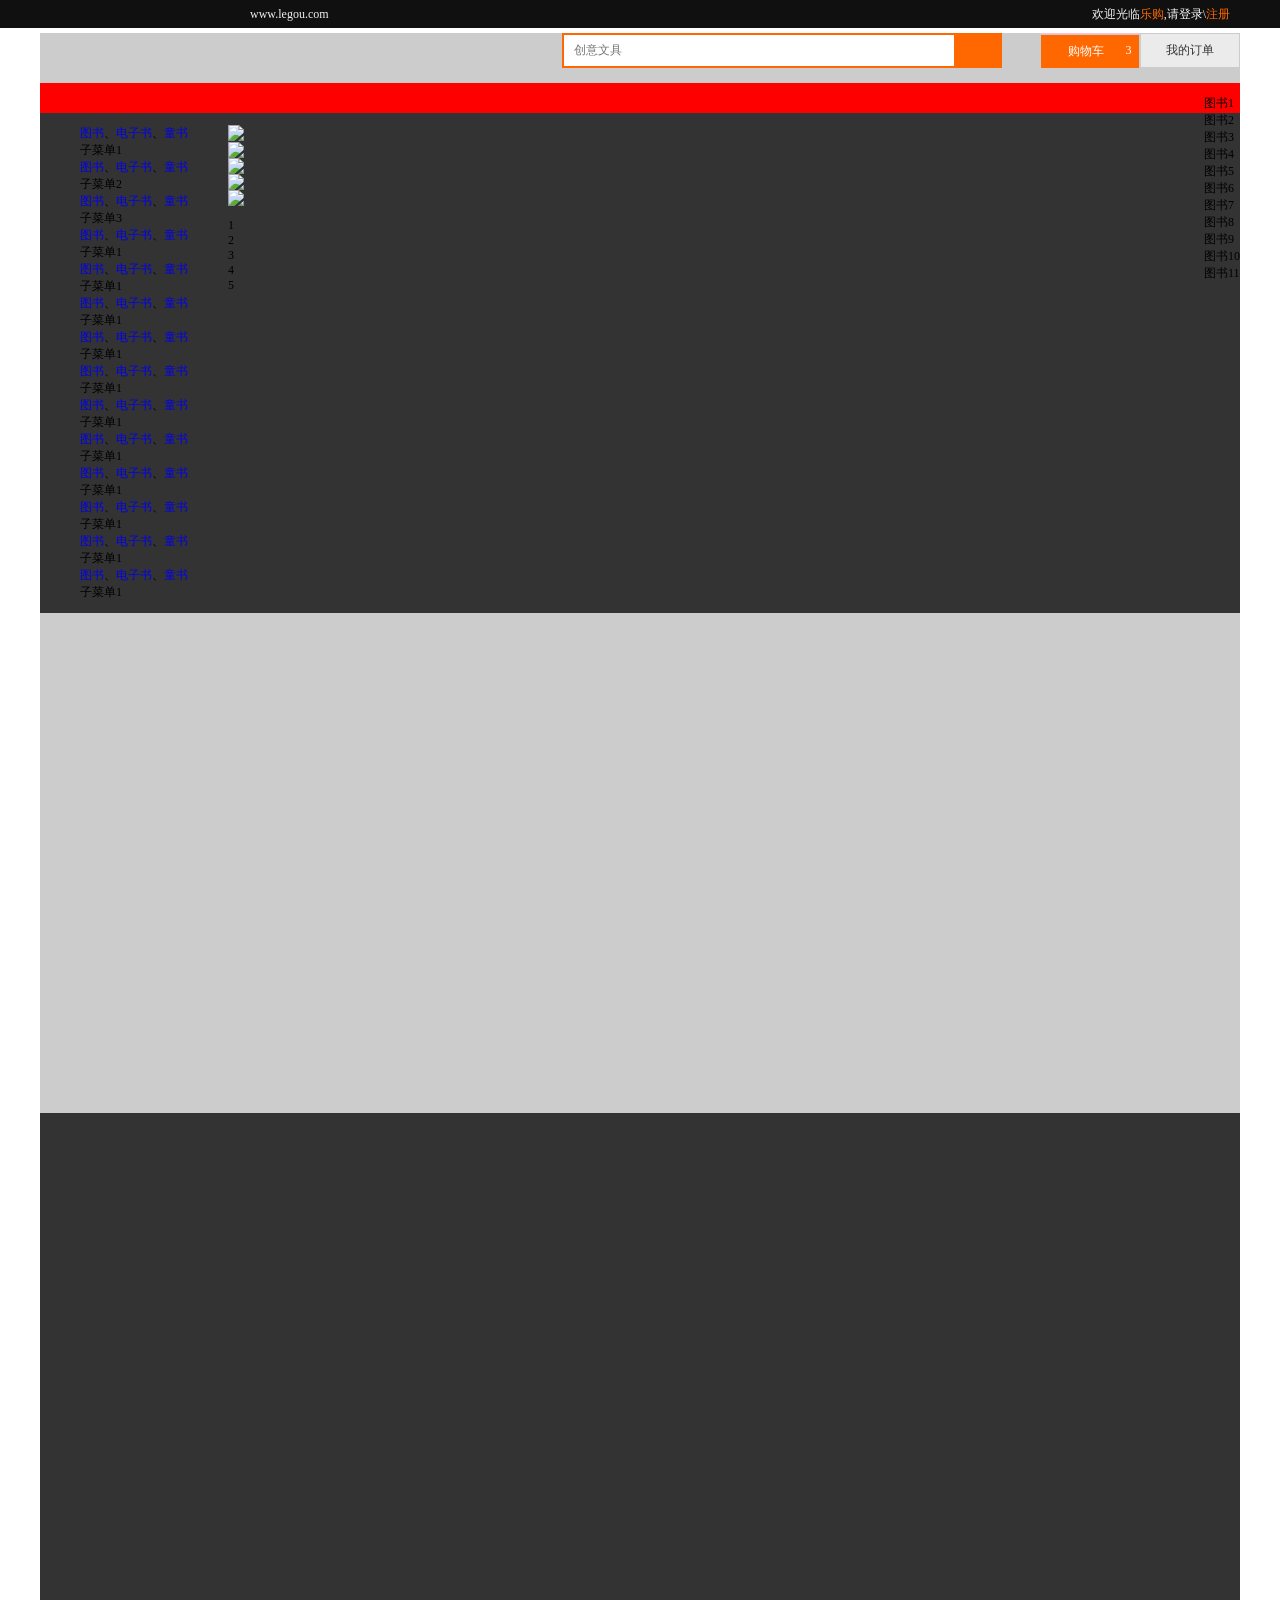
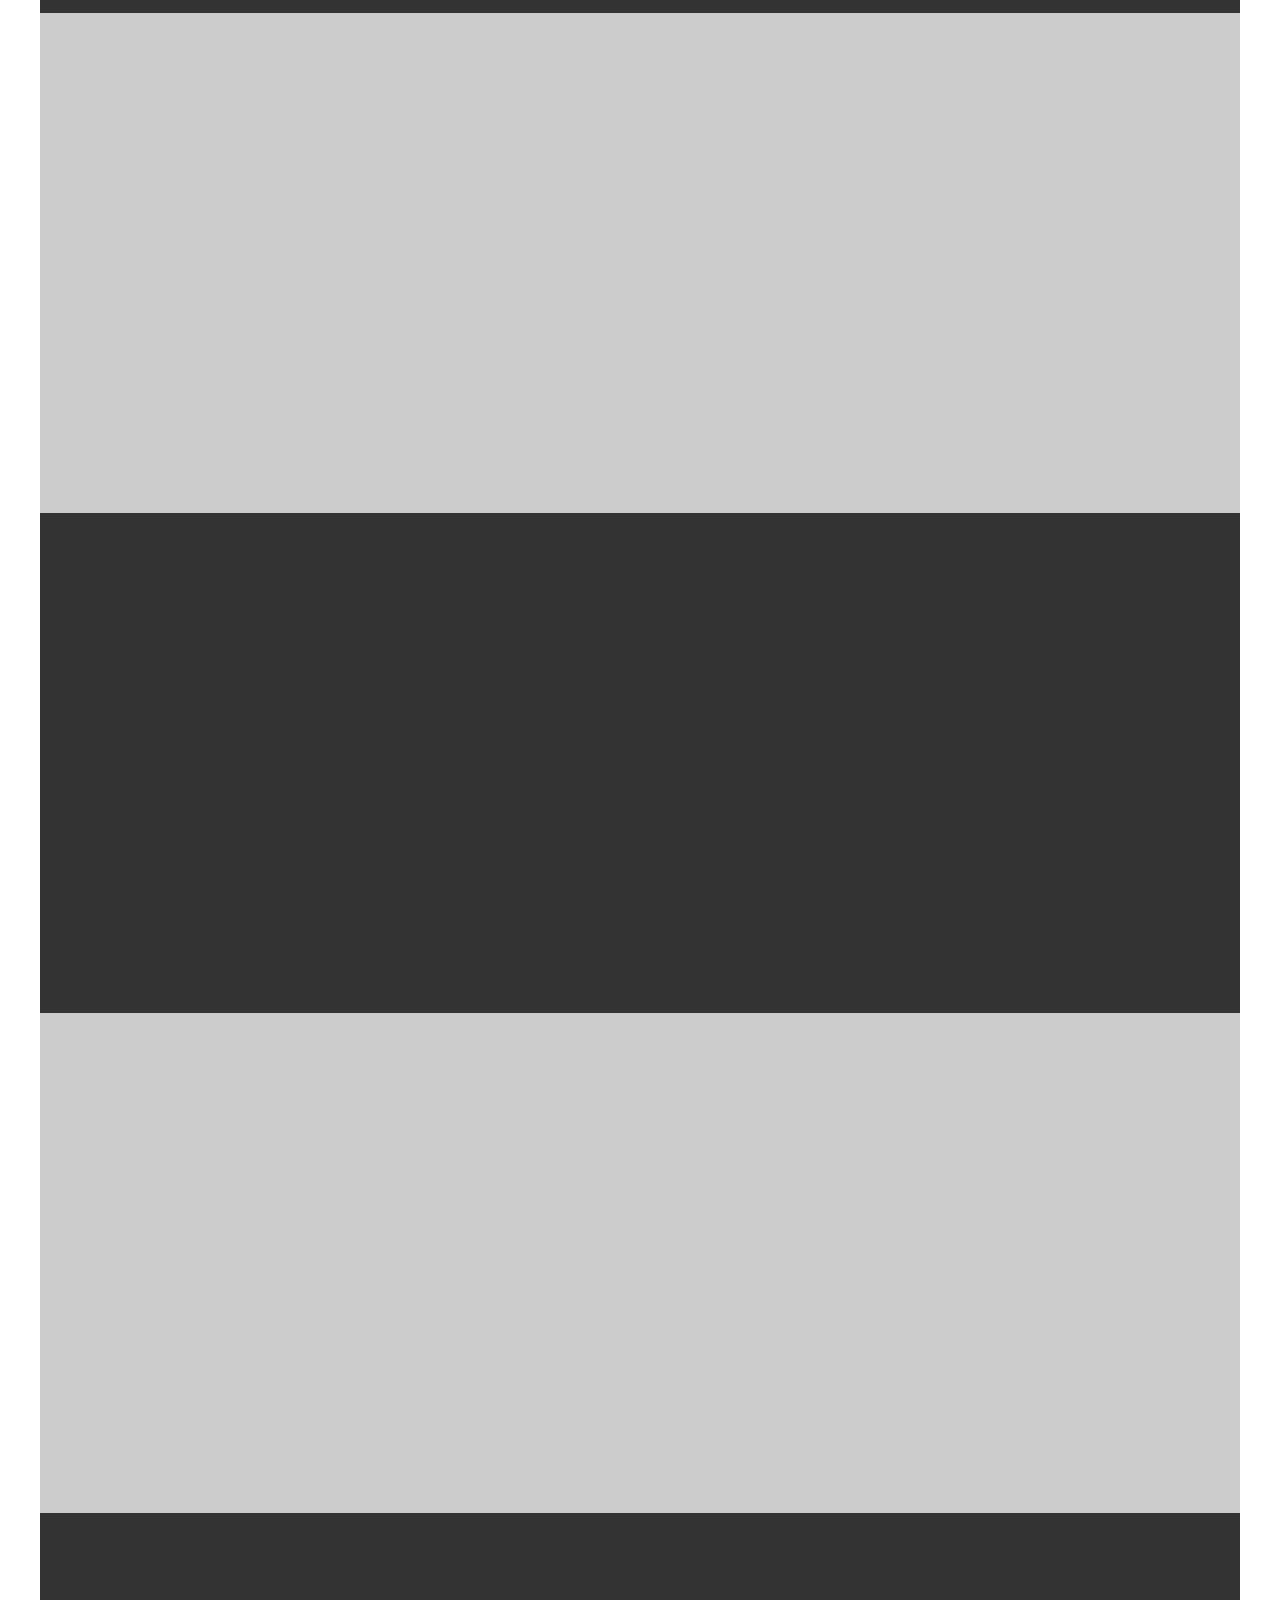
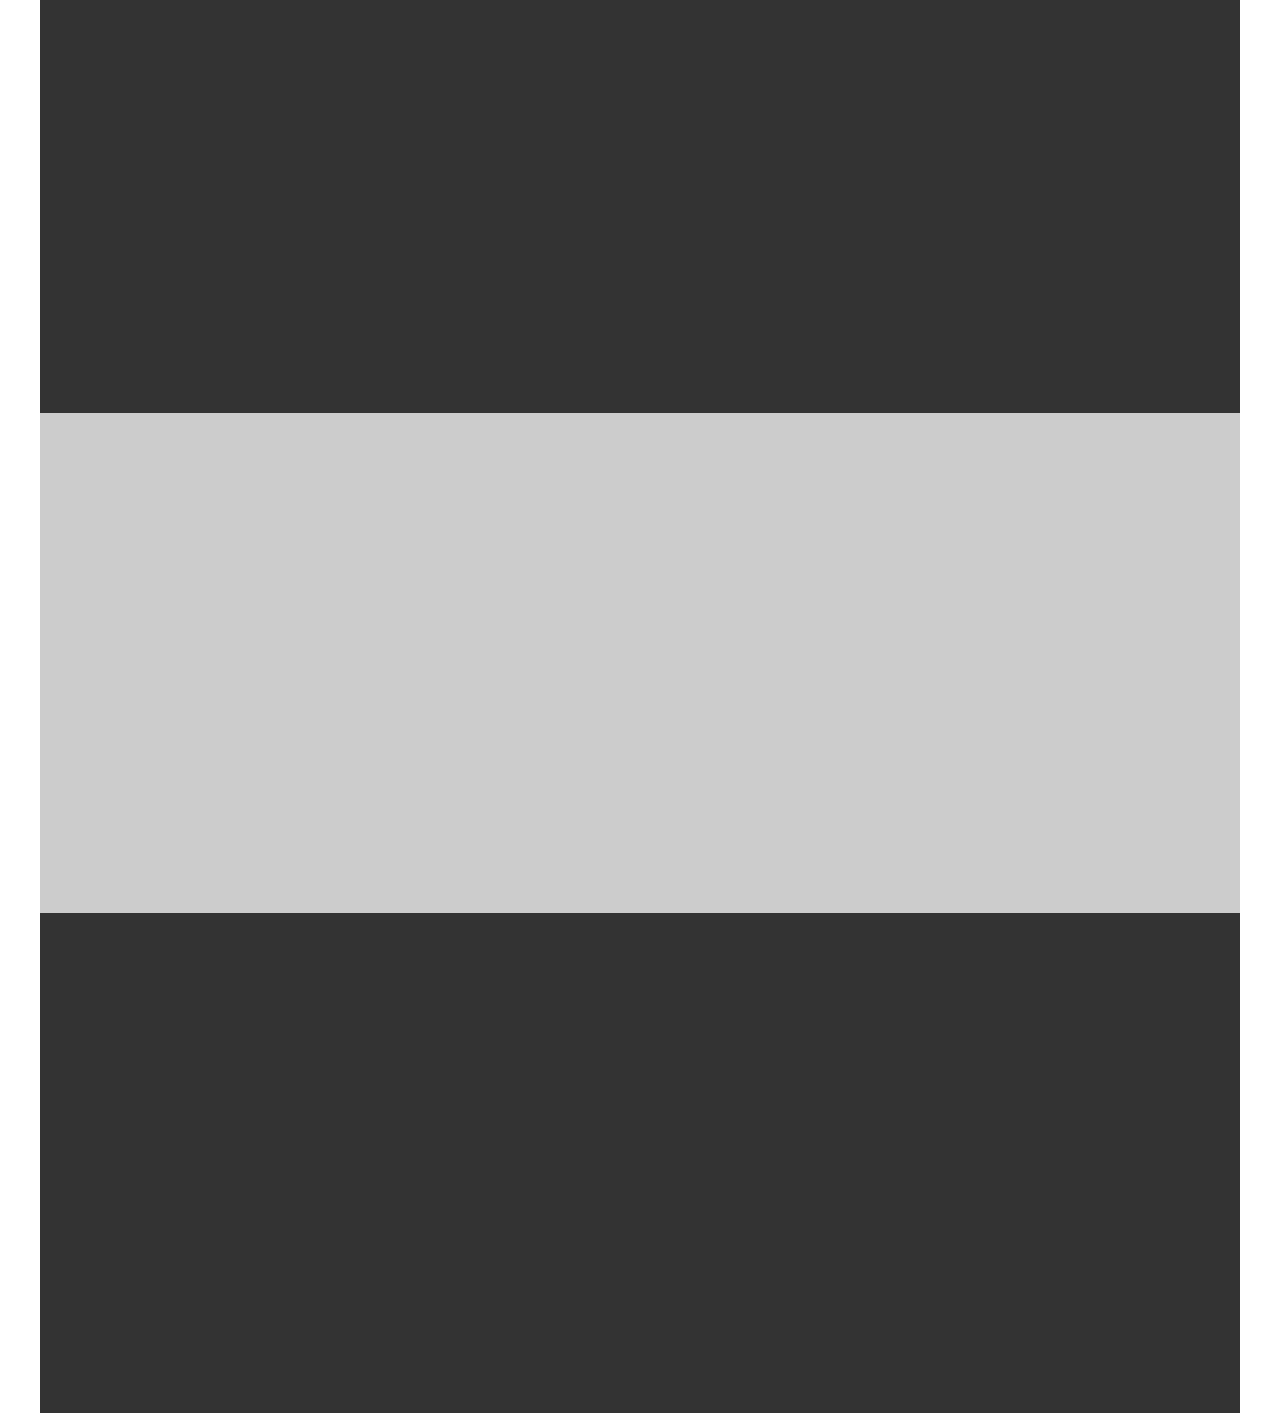
==== ch3/index.html @ 235ac5fa "这是第三周项目文件" ====
<!DOCTYPE html>
<html lang="en">
 <head>
  <meta charset="utf-8">
  <meta name="viewport" content="width=device-width,initial-scale=1.0">
  <title>乐购（legou.com）-正品低价、品质保障、配送及时、轻松购物！</title>
  <meta name="description"
            content="乐购JD.COM-专业的综合网上购物商城，为您提供正品低价的购物选择、优质便捷的服务体验。商品来自全球数十万品牌商家，囊括家电、手机、电脑、服装、居家、母婴、美妆、个护、食品、生鲜等丰富品类，满足各种购物需求。"/>
      <meta name="Keywords" content="网上购物,网上商城,家电,手机,电脑,服装,居家,母婴,美妆,个护,食品,生鲜,乐购"/>
  <link rel="stylesheet" href="../css/reset.css" type="text/css" />
  <link rel="stylesheet" href="../css/common.css"type="text/css">
  <link rel="stylesheet" href='../css/index.css' type="text/css">
  <link rel="stylesheet" href="../css/slider.css" type="text/css" />
 </head>
 
 <body>
  <!-- 1.顶部 -->
<div class="topbar">
			<div class="container clearfix">
				<p class="fl"><a href="#">www.legou.com</a></p>
				<p class="fr"><span>欢迎光临<a class="title" href="#">乐购</a></span>,<span>请<a href="#" class="login">登录</a>\<a class="register" href="#">注册</a></span></p>
			</div>
		</div>

  <!-- 2.导航 -->
 <div class="nav container">
	             <!--搜索框&购物车&订单-->
 			<div class="search-shopcart-order clearfix">
                
				<!--购物车&订单-->
 				<div class="shopcart-order fr">
 					<button><span></span><span>购物车</span><span>3</span></button>
 					<button>我的订单</button>
 				</div>
				<!-- 搜索框 -->
 				<div class="search-input fr">
 					<input class="search" placeholder="创意文具" type="text">
 					<span></span>
 				</div>
 			</div>
			
			
			<!-- 分类导航 -->
 			<div class="category-menu clearfix">
				
				
				<!--左侧-->
				<div class="left-logo fl">
					<img src="../img/logo.jpg" alt="" />
				</div>
				
				
				<!--右侧-->
				<ul class="fr clearfix">			
					<li>图书1</li>
					<li>图书2</li>
					<li>图书3</li>
					<li>图书4</li>
					<li>图书5</li>
					<li>图书6</li>
					<li>图书7</li>
					<li>图书8</li>
					<li>图书9</li>
					<li>图书10</li>
					<li>图书11</li>
				</ul>
			</div>
 		</div>

  <!-- 3.分类导航和banner-->
  <div class="menu container clearfix">
	  <!--左侧导航-->
	  <div class="sideMenu fl">
		  <ul>
			  <li>
				   <!--一级导航标题-->
				  <p class="title">
				 <a href="#">图书</a>、<a href="#">电子书</a>、<a href="#">童书</a>
				   </p>
				   
				   <!--二级导航-->
				   <div class="subMenu">
				   	 子菜单1
				   </div>
			  </li>
			  <li>
			  				   <!--一级导航标题-->
			  				  <p class="title">
			  				 <a href="#">图书</a>、<a href="#">电子书</a>、<a href="#">童书</a>
			  				   </p>
			  				   
			  				   <!--二级导航-->
			  				   <div class="subMenu">
			  				   	 子菜单2
			  				   </div>
			  </li>
			  <li>
			  				   <!--一级导航标题-->
			  				  <p class="title">
			  				 <a href="#">图书</a>、<a href="#">电子书</a>、<a href="#">童书</a>
			  				   </p>
			  				   
			  				   <!--二级导航-->
			  				   <div class="subMenu">
			  				   	 子菜单3
			  				   </div>
			  </li>
			  <li>
			  				   <!--一级导航标题-->
			  				  <p class="title">
			  				 <a href="#">图书</a>、<a href="#">电子书</a>、<a href="#">童书</a>
			  				   </p>
			  				   
			  				   <!--二级导航-->
			  				   <div class="subMenu">
			  				   	 子菜单1
			  				   </div>
			  </li>
			  <li>
			  				   <!--一级导航标题-->
			  				  <p class="title">
			  				 <a href="#">图书</a>、<a href="#">电子书</a>、<a href="#">童书</a>
			  				   </p>
			  				   
			  				   <!--二级导航-->
			  				   <div class="subMenu">
			  				   	 子菜单1
			  				   </div>
			  </li>
			  <li>
			  				   <!--一级导航标题-->
			  				  <p class="title">
			  				 <a href="#">图书</a>、<a href="#">电子书</a>、<a href="#">童书</a>
			  				   </p>
			  				   
			  				   <!--二级导航-->
			  				   <div class="subMenu">
			  				   	 子菜单1
			  				   </div>
			  </li>
			  <li>
			  				   <!--一级导航标题-->
			  				  <p class="title">
			  				 <a href="#">图书</a>、<a href="#">电子书</a>、<a href="#">童书</a>
			  				   </p>
			  				   
			  				   <!--二级导航-->
			  				   <div class="subMenu">
			  				   	 子菜单1
			  				   </div>
			  </li>
			  <li>
			  				   <!--一级导航标题-->
			  				  <p class="title">
			  				 <a href="#">图书</a>、<a href="#">电子书</a>、<a href="#">童书</a>
			  				   </p>
			  				   
			  				   <!--二级导航-->
			  				   <div class="subMenu">
			  				   	 子菜单1
			  				   </div>
			  </li>
			  <li>
			  				   <!--一级导航标题-->
			  				  <p class="title">
			  				 <a href="#">图书</a>、<a href="#">电子书</a>、<a href="#">童书</a>
			  				   </p>
			  				   
			  				   <!--二级导航-->
			  				   <div class="subMenu">
			  				   	 子菜单1
			  				   </div>
			  </li>
			  <li>
			  				   <!--一级导航标题-->
			  				  <p class="title">
			  				 <a href="#">图书</a>、<a href="#">电子书</a>、<a href="#">童书</a>
			  				   </p>
			  				   
			  				   <!--二级导航-->
			  				   <div class="subMenu">
			  				   	 子菜单1
			  				   </div>
			  </li>
			  <li>
			  				   <!--一级导航标题-->
			  				  <p class="title">
			  				 <a href="#">图书</a>、<a href="#">电子书</a>、<a href="#">童书</a>
			  				   </p>
			  				   
			  				   <!--二级导航-->
			  				   <div class="subMenu">
			  				   	 子菜单1
			  				   </div>
			  </li>
			  <li>
			  				   <!--一级导航标题-->
			  				  <p class="title">
			  				 <a href="#">图书</a>、<a href="#">电子书</a>、<a href="#">童书</a>
			  				   </p>
			  				   
			  				   <!--二级导航-->
			  				   <div class="subMenu">
			  				   	 子菜单1
			  				   </div>
			  </li>
			  <li>
			  				   <!--一级导航标题-->
			  				  <p class="title">
			  				 <a href="#">图书</a>、<a href="#">电子书</a>、<a href="#">童书</a>
			  				   </p>
			  				   
			  				   <!--二级导航-->
			  				   <div class="subMenu">
			  				   	 子菜单1
			  				   </div>
			  </li>
			  <li>
			  				   <!--一级导航标题-->
			  				  <p class="title">
			  				 <a href="#">图书</a>、<a href="#">电子书</a>、<a href="#">童书</a>
			  				   </p>
			  				   
			  				   <!--二级导航-->
			  				   <div class="subMenu">
			  				   	 子菜单1
			  				   </div>
			  </li>
			  
		  </ul>
	  </div>
	    <!--右侧导航-->
		<div class="banner fl">
		<!--轮播容器-->
		<div class="pptbox" id="bannerInner">
			<!--轮播的内容-->
			<ul class="innerwrapper">
				<li>
					<a href="#"><img src="../img/banner1.jpg" /></a>
				</li>
				<li>
					<a href="#"><img src="../img/banner2.jpg" /></a>
				</li>
				<li>
					<a href="#"><img src="../img/banner3.jpg" /></a>
				</li>
				<li>
					<a href="#"><img src="../img/banner4.jpg"/></a>
				</li>
				<li>
					<a href="#"><img src="../img/banner5.jpg" /></a>
				</li>
			</ul>
			<!--数字控制器-->
			<ul class="controls">
				<li class="current">1</li>
				<li>2</li>
				<li>3</li>
				<li>4</li>
				<li>5</li>
			</ul>
			<!--按钮控制器-->
			<span class="btnleft"></span>
			<span class="btnright"></span>
		</div>
		
		</div>
  </div>
  <!-- 4.今日推荐 -->
  <div class="recommend container"></div>
  <!-- 5.电子书 -->
  <div class="ebooks container"></div>
  <!-- 6.服装 -->
  <div class="clothes container"></div>
  <!-- 7.户外运动 -->
  <div class="sport container"></div>
  <!-- 8.童装 -->
  <div class="children-clothes container"></div>
  <!-- 9.家居日用 -->
  <div class="daily container"></div>
  <!-- 10.推广商品 -->
  <div class="promotion container"></div>
  <!-- 11.尾部 -->
  <div class="footer container"></div>
  
  <!--引入jquery.min.js-->
  <script src="../js/jquery-1.11.0.js"></script>
  <!--引入轮播插件-->
  <script src="../js/slider.js"></script>
  <!--引入自己写的js文件-->
  <script src="../js/index.js"></script>
 </body>
</html>
---- css/common.css ----
.clearfix::after{
    content: '';
    display: inline-block;
    height: 0;
    clear: both;
}
.fl{
    float: left;
}
.fr{
    float: right;
}
.container{
	width: 1200px;
	margin: 0 auto;
}
---- css/index.css ----
/* 1.顶部 */
/* 顶部外层容器 */
.topbar{
    height: 28px;
    background-color: #101010;
}
/* 顶部里层容器 */
.topbar .container{
	height:28px;
	background-color:#101010;
}
/* 里面的 p 标签 */
.topbar .container p{
	height:28px;
	line-height:28px;
	color:#f1f1f1
}
/* 第一个 p 标签 */
.topbar .container p:first-child{
	text-indent:210px;
}
/* 第一个 p 标签下面的a标签 */
.topbar .container p:first-child a{
	color:#f1f1f1;
	text-decoration:none;
}
/* 第二个 p 标签 */
.topbar .container p:nth-child(2){
	margin-right:10px;
}
/* 第二个 p 标签下面的标题 和 注册 */
.topbar .container p:nth-child(2) .title , .topbar .container p:nth-child(2) .register{
	color:#ff6700;
}
/* 第二个 p 标签 下面的登录 */
.topbar .container p:nth-child(2) .login{
	color:#fff;
}
/* 2.导航 */
.nav{
	height:80px;
	background-color: #ccc;
}
.nav .search-shopcart-order{
	margin-top: 5px;
	height: 35px;
}
.nav .category-menu{
	margin-top: 15px;
	height: 30px;
	background-color: red;
}
.nav .search-shopcart-order .search-input{
	width: 440px;
	height: 35px;
	background-color: #ff6700;
	margin-right: 38px ;
	position: relative;
}
.nav .search-shopcart-order .search-input span{
	display: inline-block;
	width: 50px;
	height: 35px;
	position: absolute;
	right: 0;
	top: 0;
	background-image: url(../img/e4ab4594695939a70e2fc616f7d78af.png);
}
.nav .search-shopcart-order .search-input .search{
	width: 390px;
	height: 31px;
	border: 2px solid #ff6700;
	text-indent: 10px;
	color:#333;
	outline: none;
	
}
.nav .search-shopcart-order .shopcart-order{
	width: 200px;
	height: 35px;
	background-color: pink;
	font-size:0;
}
.nav .search-shopcart-order .shopcart-order button{
	width: 100px;
	height: 35px;
	background-color: #ebebeb;
	border: 1px solid #ccc;
	font-size: 12px ;
	color: #333;
	outline: none;
}
.nav .search-shopcart-order .shopcart-order button:nth-child(1){
	background-color: #ff6700;
	color: #fff;
	padding-left: 3px;
}
.nav .search-shopcart-order .shopcart-order button:nth-child(1) span:first-child{
/* 	background-color: green;
	background-size: 20px 16px; */
	background-image: url(../img/微信图片_20221022094733.jpg);
	/* background-size: 100% 100%; */
	background-repeat: no-repeat;
	display: inline-block;
	vertical-align: top;
	width: 20px;
	height: 16px;
	margin-right: 3px;
}
.nav .search-shopcart-order .shopcart-order button:nth-child(1) span:nth-child(2){
	vertical-align: top;
	display: inline-block;
	
}
.nav .search-shopcart-order .shopcart-order button:nth-child(1) span:nth-child(3){
	vertical-align: top;
	display: inline-block;
	width: 20px;
	margin-left: 15px;
}
/* .nav .search-shopcart-order .shopcart-order button:nth-child(1) .icon{
	display: inline-block;
	width: 20px;
	height: 20px;
	background-color: red;
	background-image: url("../img/bgicon.png");
	background-repeat: no-repeat;
	background-position: -6px -44px; 
	background-size:; 
	
	}*/
	



/* 3.分类导航和bannner */
.menu{
	height:500px;
	background-color: #333;
}

/* 4.今日推荐 */
.recommend{
	height:500px;
	background-color: #ccc;
	
}


/* 5.电子书 */
.ebooks{
	height:500px;
	background-color: #333;
	
}


/* 6.服装 */
.clothes{
	height:500px;
	background-color: #ccc;
	
}


/* 7.户外运动 */
.sport{
	height:500px;
	background-color: #333;
	
}


/* 8.童装 */
.children-clothes{
	height:500px;
	background-color: #ccc;
}


/* 9.家居日用 */
.daily{
	height:500px;
	background-color: #333;
	
}


/* 10.推广商品 */
.promotion{
	height:500px;
	background-color: #ccc;
	
}


/* 11.尾部 */
.footer{
	height:500px;
	background-color: #333;
	
}
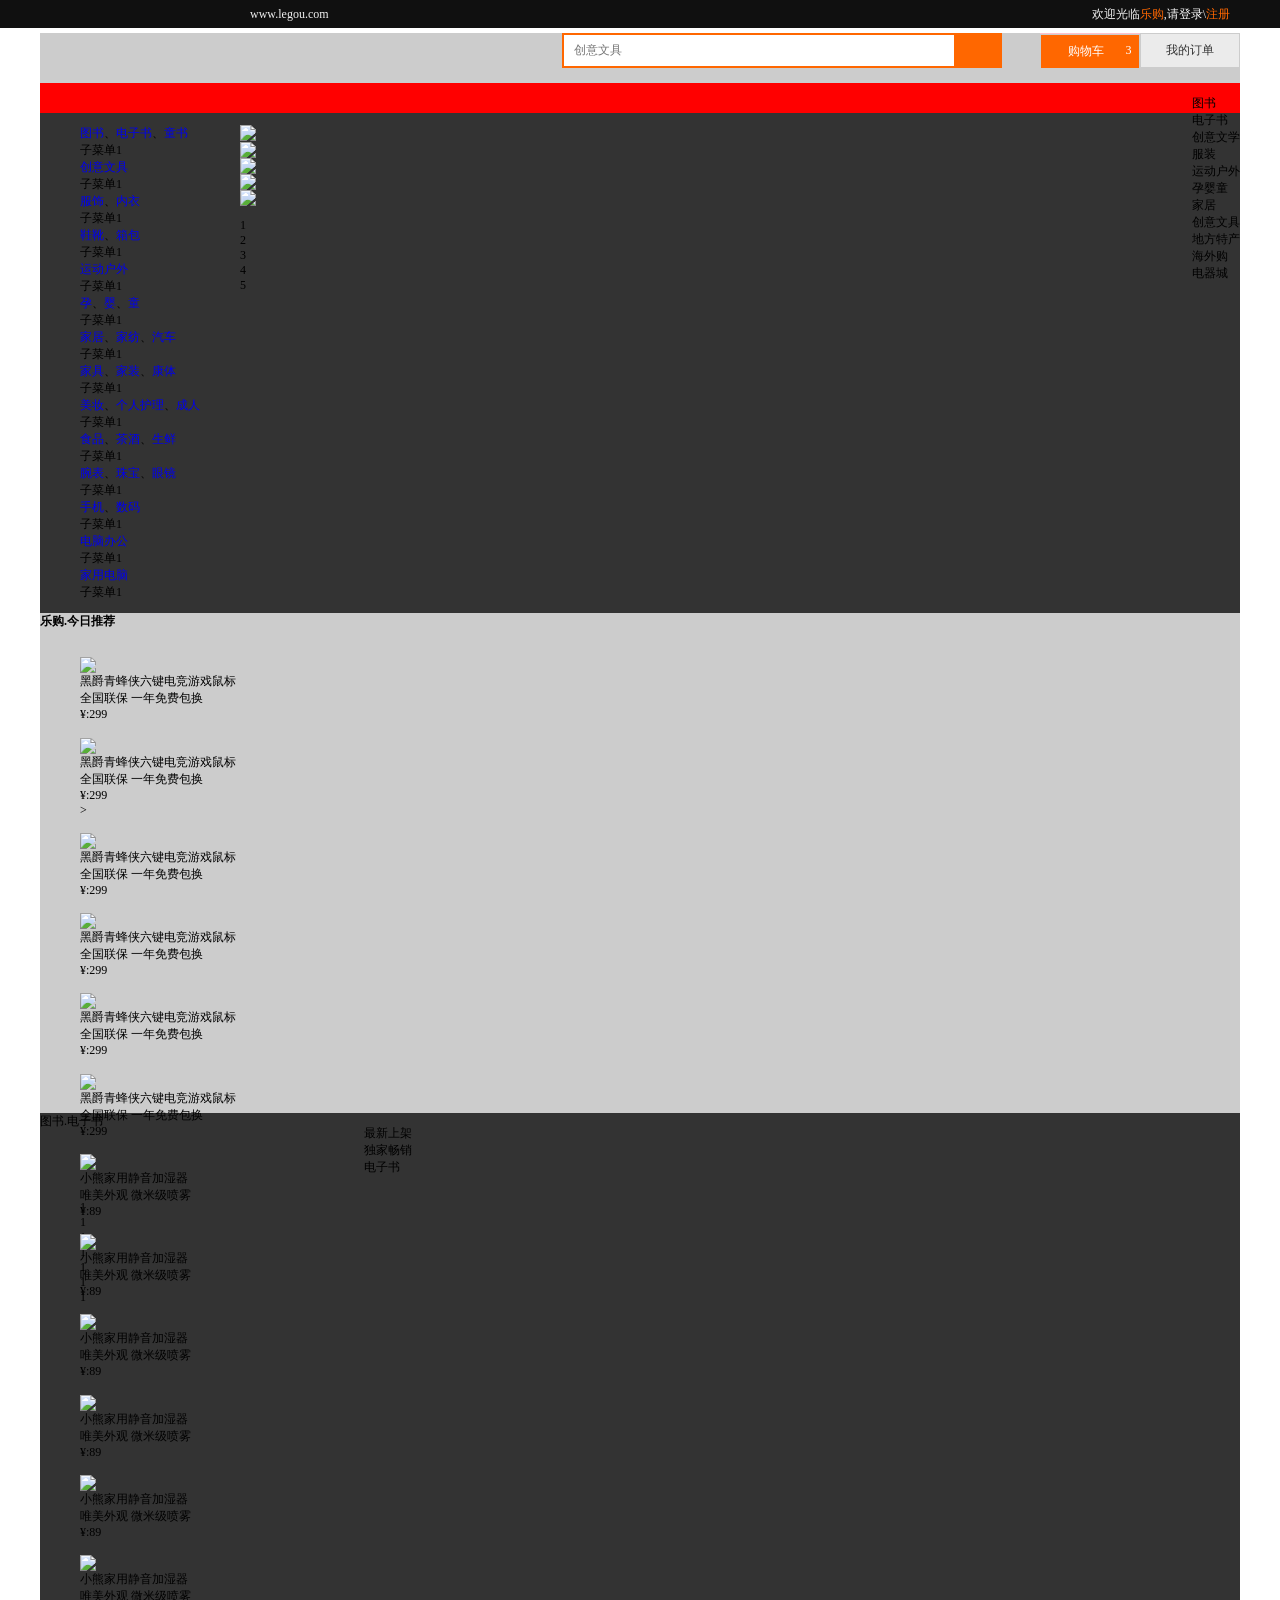
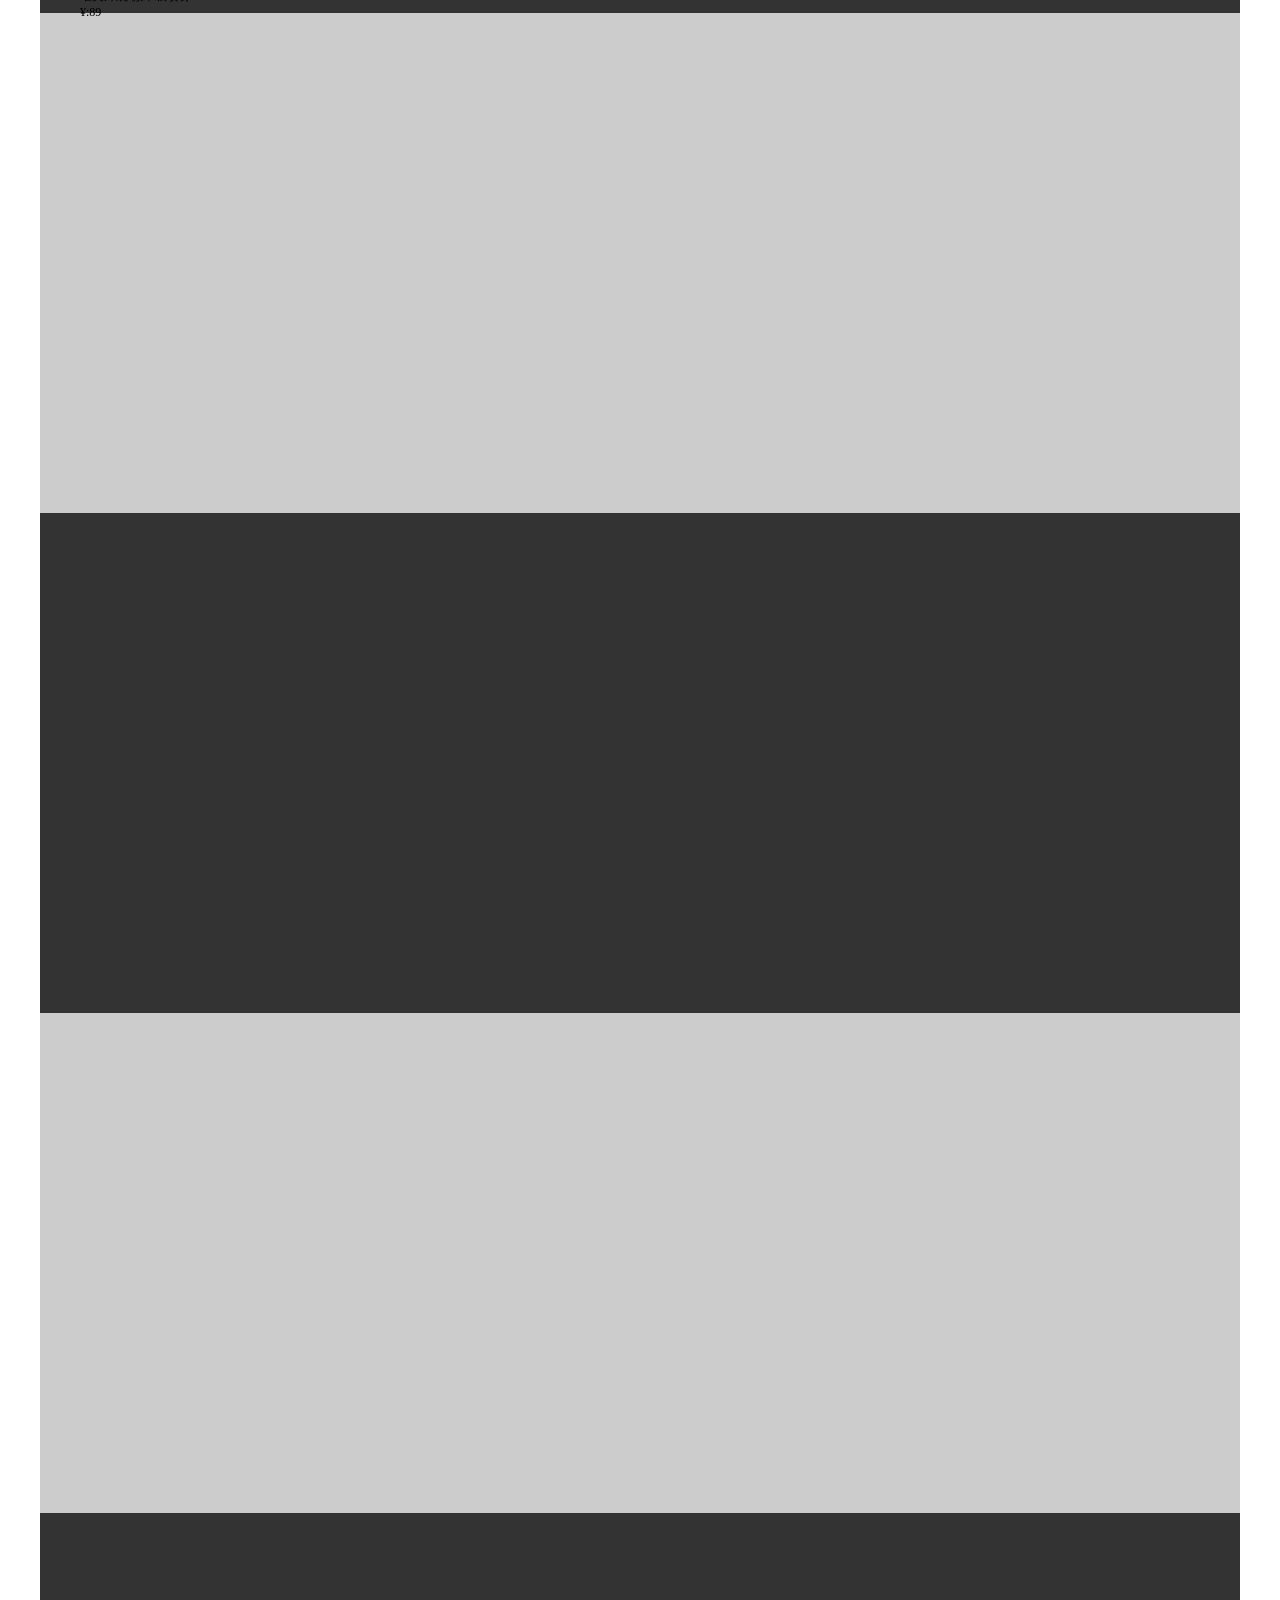
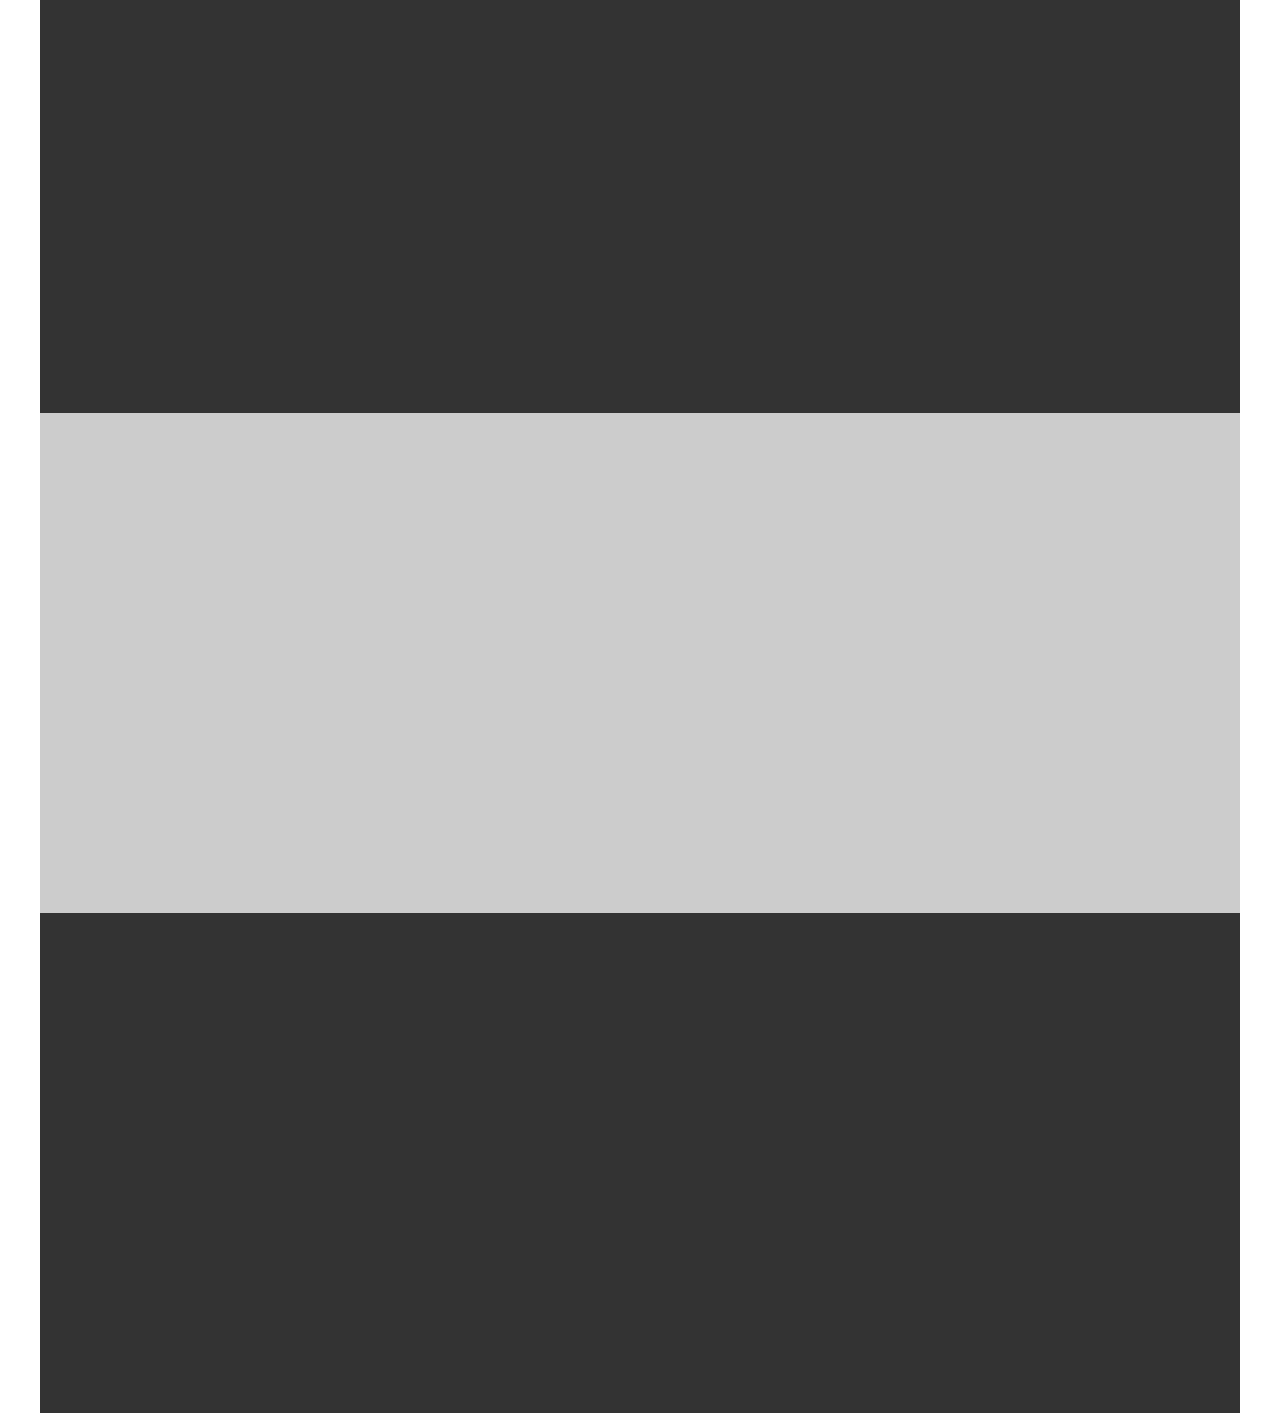
==== commit 4826a9b5: "这是第三次的作业" ====
--- a/ch3/index.html
+++ b/ch3/index.html
@@ -7,10 +7,10 @@
   <meta name="description"
             content="乐购JD.COM-专业的综合网上购物商城，为您提供正品低价的购物选择、优质便捷的服务体验。商品来自全球数十万品牌商家，囊括家电、手机、电脑、服装、居家、母婴、美妆、个护、食品、生鲜等丰富品类，满足各种购物需求。"/>
       <meta name="Keywords" content="网上购物,网上商城,家电,手机,电脑,服装,居家,母婴,美妆,个护,食品,生鲜,乐购"/>
-  <link rel="stylesheet" href="../css/reset.css" type="text/css" />
-  <link rel="stylesheet" href="../css/common.css"type="text/css">
-  <link rel="stylesheet" href='../css/index.css' type="text/css">
-  <link rel="stylesheet" href="../css/slider.css" type="text/css" />
+  <link rel="stylesheet" href="../../css/reset.css" type="text/css"/>
+  <link rel="stylesheet" href="../../css/common.css" type="text/css">
+  <link rel="stylesheet" href="../../css/index.css" type="text/css">
+  <link rel="stylesheet" href="../../css/slider.css" type="text/css" />
  </head>
  
  <body>
@@ -46,23 +46,23 @@
 				
 				<!--左侧-->
 				<div class="left-logo fl">
-					<img src="../img/logo.jpg" alt="" />
+					<img src="../../img/logo.jpg" alt=""/>
 				</div>
 				
 				
 				<!--右侧-->
 				<ul class="fr clearfix">			
-					<li>图书1</li>
-					<li>图书2</li>
-					<li>图书3</li>
-					<li>图书4</li>
-					<li>图书5</li>
-					<li>图书6</li>
-					<li>图书7</li>
-					<li>图书8</li>
-					<li>图书9</li>
-					<li>图书10</li>
-					<li>图书11</li>
+					<li>图书</li>
+					<li>电子书</li>
+					<li>创意文学</li>
+					<li>服装</li>
+					<li>运动户外</li>
+					<li>孕婴童</li>
+					<li>家居</li>
+					<li>创意文具</li>
+					<li>地方特产</li>
+					<li>海外购</li>
+					<li>电器城</li>
 				</ul>
 			</div>
  		</div>
@@ -83,148 +83,147 @@
 				   	 子菜单1
 				   </div>
 			  </li>
+			  <li> 
+			  <!--一级导航标题-->
+				  <p class="title">
+				 <a href="#">创意文具</a>
+				   </p>
+				   
+				   <!--二级导航-->
+				   <div class="subMenu">
+				   	 子菜单1
+				   </div>
+			  </li>
+			  <li> 
+			  <!--一级导航标题-->
+				  <p class="title">
+				 <a href="#">服饰</a>、<a href="#">内衣</a>
+				   </p>
+				   
+				   <!--二级导航-->
+				   <div class="subMenu">
+				   	 子菜单1
+				   </div>
+			  </li>
+			  <li> 
+			  <!--一级导航标题-->
+				  <p class="title">
+				 <a href="#">鞋靴</a>、<a href="#">箱包</a>
+				   </p>
+				   
+				   <!--二级导航-->
+				   <div class="subMenu">
+				   	 子菜单1
+				   </div>
+			  </li>
+			  <li> 
+			  <!--一级导航标题-->
+				  <p class="title">
+				 <a href="#">运动户外</a>
+				   </p>
+				   
+				   <!--二级导航-->
+				   <div class="subMenu">
+				   	 子菜单1
+				   </div>
+			  </li>
+			  <li> 
+			  <!--一级导航标题-->
+				  <p class="title">
+				 <a href="#">孕</a>、<a href="#">婴</a>、<a href="#">童</a>
+				   </p>
+				   
+				   <!--二级导航-->
+				   <div class="subMenu">
+				   	 子菜单1
+				   </div>
+			  </li>
+			  <li> 
+			  <!--一级导航标题-->
+				  <p class="title">
+				 <a href="#">家居</a>、<a href="#">家纺</a>、<a href="#">汽车</a>
+				   </p>
+				   
+				   <!--二级导航-->
+				   <div class="subMenu">
+				   	 子菜单1
+				   </div>
+			  </li>
+			  <li> 
+			  <!--一级导航标题-->
+				  <p class="title">
+				 <a href="#">家具</a>、<a href="#">家装</a>、<a href="#">康体</a>
+				   </p>
+				   
+				   <!--二级导航-->
+				   <div class="subMenu">
+				   	 子菜单1
+				   </div>
+			  </li>
+			  <li> 
+			  <!--一级导航标题-->
+				  <p class="title">
+				 <a href="#">美妆</a>、<a href="#">个人护理</a>、<a href="#">成人</a>
+				   </p>
+				   
+				   <!--二级导航-->
+				   <div class="subMenu">
+				   	 子菜单1
+				   </div>
+			  </li>
+			  <li> 
+			  <!--一级导航标题-->
+				  <p class="title">
+				 <a href="#">食品</a>、<a href="#">茶酒</a>、<a href="#">生鲜</a>
+				   </p>
+				   
+				   <!--二级导航-->
+				   <div class="subMenu">
+				   	 子菜单1
+				   </div>
+			  </li>
+			  <li> 
+			  <!--一级导航标题-->
+				  <p class="title">
+				 <a href="#">腕表</a>、<a href="#">珠宝</a>、<a href="#">眼镜</a>
+				   </p>
+				   
+				   <!--二级导航-->
+				   <div class="subMenu">
+				   	 子菜单1
+				   </div>
+			  </li>
+			  <li> <!--一级导航标题-->
+				  <p class="title">
+				 <a href="#">手机</a>、<a href="#">数码</a>
+				   </p>
+				   
+				   <!--二级导航-->
+				   <div class="subMenu">
+				   	 子菜单1
+				   </div>
+			  </li>
+			  <li> 
+			  <!--一级导航标题-->
+				  <p class="title">
+				 <a href="#">电脑办公</a>
+				   </p>
+				   
+				   <!--二级导航-->
+				   <div class="subMenu">
+				   	 子菜单1
+				   </div>
+			  </li>
 			  <li>
-			  				   <!--一级导航标题-->
-			  				  <p class="title">
-			  				 <a href="#">图书</a>、<a href="#">电子书</a>、<a href="#">童书</a>
-			  				   </p>
-			  				   
-			  				   <!--二级导航-->
-			  				   <div class="subMenu">
-			  				   	 子菜单2
-			  				   </div>
-			  </li>
-			  <li>
-			  				   <!--一级导航标题-->
-			  				  <p class="title">
-			  				 <a href="#">图书</a>、<a href="#">电子书</a>、<a href="#">童书</a>
-			  				   </p>
-			  				   
-			  				   <!--二级导航-->
-			  				   <div class="subMenu">
-			  				   	 子菜单3
-			  				   </div>
-			  </li>
-			  <li>
-			  				   <!--一级导航标题-->
-			  				  <p class="title">
-			  				 <a href="#">图书</a>、<a href="#">电子书</a>、<a href="#">童书</a>
-			  				   </p>
-			  				   
-			  				   <!--二级导航-->
-			  				   <div class="subMenu">
-			  				   	 子菜单1
-			  				   </div>
-			  </li>
-			  <li>
-			  				   <!--一级导航标题-->
-			  				  <p class="title">
-			  				 <a href="#">图书</a>、<a href="#">电子书</a>、<a href="#">童书</a>
-			  				   </p>
-			  				   
-			  				   <!--二级导航-->
-			  				   <div class="subMenu">
-			  				   	 子菜单1
-			  				   </div>
-			  </li>
-			  <li>
-			  				   <!--一级导航标题-->
-			  				  <p class="title">
-			  				 <a href="#">图书</a>、<a href="#">电子书</a>、<a href="#">童书</a>
-			  				   </p>
-			  				   
-			  				   <!--二级导航-->
-			  				   <div class="subMenu">
-			  				   	 子菜单1
-			  				   </div>
-			  </li>
-			  <li>
-			  				   <!--一级导航标题-->
-			  				  <p class="title">
-			  				 <a href="#">图书</a>、<a href="#">电子书</a>、<a href="#">童书</a>
-			  				   </p>
-			  				   
-			  				   <!--二级导航-->
-			  				   <div class="subMenu">
-			  				   	 子菜单1
-			  				   </div>
-			  </li>
-			  <li>
-			  				   <!--一级导航标题-->
-			  				  <p class="title">
-			  				 <a href="#">图书</a>、<a href="#">电子书</a>、<a href="#">童书</a>
-			  				   </p>
-			  				   
-			  				   <!--二级导航-->
-			  				   <div class="subMenu">
-			  				   	 子菜单1
-			  				   </div>
-			  </li>
-			  <li>
-			  				   <!--一级导航标题-->
-			  				  <p class="title">
-			  				 <a href="#">图书</a>、<a href="#">电子书</a>、<a href="#">童书</a>
-			  				   </p>
-			  				   
-			  				   <!--二级导航-->
-			  				   <div class="subMenu">
-			  				   	 子菜单1
-			  				   </div>
-			  </li>
-			  <li>
-			  				   <!--一级导航标题-->
-			  				  <p class="title">
-			  				 <a href="#">图书</a>、<a href="#">电子书</a>、<a href="#">童书</a>
-			  				   </p>
-			  				   
-			  				   <!--二级导航-->
-			  				   <div class="subMenu">
-			  				   	 子菜单1
-			  				   </div>
-			  </li>
-			  <li>
-			  				   <!--一级导航标题-->
-			  				  <p class="title">
-			  				 <a href="#">图书</a>、<a href="#">电子书</a>、<a href="#">童书</a>
-			  				   </p>
-			  				   
-			  				   <!--二级导航-->
-			  				   <div class="subMenu">
-			  				   	 子菜单1
-			  				   </div>
-			  </li>
-			  <li>
-			  				   <!--一级导航标题-->
-			  				  <p class="title">
-			  				 <a href="#">图书</a>、<a href="#">电子书</a>、<a href="#">童书</a>
-			  				   </p>
-			  				   
-			  				   <!--二级导航-->
-			  				   <div class="subMenu">
-			  				   	 子菜单1
-			  				   </div>
-			  </li>
-			  <li>
-			  				   <!--一级导航标题-->
-			  				  <p class="title">
-			  				 <a href="#">图书</a>、<a href="#">电子书</a>、<a href="#">童书</a>
-			  				   </p>
-			  				   
-			  				   <!--二级导航-->
-			  				   <div class="subMenu">
-			  				   	 子菜单1
-			  				   </div>
-			  </li>
-			  <li>
-			  				   <!--一级导航标题-->
-			  				  <p class="title">
-			  				 <a href="#">图书</a>、<a href="#">电子书</a>、<a href="#">童书</a>
-			  				   </p>
-			  				   
-			  				   <!--二级导航-->
-			  				   <div class="subMenu">
-			  				   	 子菜单1
-			  				   </div>
+				  <!--一级导航标题-->
+				  <p class="title">
+				 <a href="#">家用电脑</a>
+				   </p>
+				   
+				   <!--二级导航-->
+				   <div class="subMenu">
+				   	 子菜单1
+				   </div>
 			  </li>
 			  
 		  </ul>
@@ -236,19 +235,19 @@
 			<!--轮播的内容-->
 			<ul class="innerwrapper">
 				<li>
-					<a href="#"><img src="../img/banner1.jpg" /></a>
-				</li>
-				<li>
-					<a href="#"><img src="../img/banner2.jpg" /></a>
-				</li>
-				<li>
-					<a href="#"><img src="../img/banner3.jpg" /></a>
-				</li>
-				<li>
-					<a href="#"><img src="../img/banner4.jpg"/></a>
-				</li>
-				<li>
-					<a href="#"><img src="../img/banner5.jpg" /></a>
+					<a href="#"><img src="../../img/banner1.jpg" /></a>
+				</li>
+				<li>
+					<a href="#"><img src="../../img/banner2.jpg" /></a>
+				</li>
+				<li>
+					<a href="#"><img src="../../img/banner3.jpg" /></a>
+				</li>
+				<li>
+					<a href="#"><img src="../../img/banner4.jpg"/></a>
+				</li>
+				<li>
+					<a href="#"><img src="../../img/banner5.jpg" /></a>
 				</li>
 			</ul>
 			<!--数字控制器-->
@@ -267,9 +266,143 @@
 		</div>
   </div>
   <!-- 4.今日推荐 -->
-  <div class="recommend container"></div>
+  <div class="recommend container">
+	  <!--标题-->
+		  <h1 class="title">
+			  乐购.今日推荐
+		  </h1>
+		  <!--推荐内容-->
+		  <div class="recommend-content">
+			  <ul>
+				  <li>
+					  <img src="../../img/index06_05.jpg" alt="" />
+					  <p class="limit-time"><img src="../../img/index05_18.jpg"></p>
+					  <p class="desc">黑爵青蜂侠六键电竞游戏鼠标</p>
+					  <p class="text">全国联保 一年免费包换</p>
+					  <p class="price">¥:299</p>
+				  </li>
+				<li>
+					<img src="../../img/index06_05.jpg" alt="" />
+					  <p class="limit-time"><img src="../../img/index05_18.jpg"></p>
+					  <p class="desc">黑爵青蜂侠六键电竞游戏鼠标</p>
+					  <p class="text">全国联保 一年免费包换</p>
+					  <p class="price">¥:299</p>>
+				</li>
+				<li>
+					<img src="../../img/index06_05.jpg" alt="" />
+					  <p class="limit-time"><img src="../../img/index05_18.jpg"></p>
+					  <p class="desc">黑爵青蜂侠六键电竞游戏鼠标</p>
+					  <p class="text">全国联保 一年免费包换</p>
+					  <p class="price">¥:299</p>
+				</li>
+				<li>
+					<img src="../../img/index06_05.jpg" alt="" />
+					  <p class="limit-time"><img src="../../img/index05_18.jpg"></p>
+					  <p class="desc">黑爵青蜂侠六键电竞游戏鼠标</p>
+					  <p class="text">全国联保 一年免费包换</p>
+					  <p class="price">¥:299</p>
+				</li>
+				<li>
+					<img src="../../img/index06_05.jpg" alt="" />
+					  <p class="limit-time"><img src="../../img/index05_18.jpg"></p>
+					  <p class="desc">黑爵青蜂侠六键电竞游戏鼠标</p>
+					  <p class="text">全国联保 一年免费包换</p>
+					  <p class="price">¥:299</p>
+				</li>
+				<li>
+					<img src="../../img/index06_05.jpg" alt="" />
+					  <p class="limit-time"><img src="../../img/index05_18.jpg"></p>
+					  <p class="desc">黑爵青蜂侠六键电竞游戏鼠标</p>
+					  <p class="text">全国联保 一年免费包换</p>
+					  <p class="price">¥:299</p>
+				<li>
+					<img src="../../img/index06_11.jpg" alt=""/>
+					<p class="limit-time"><img src="../../img/index05_18.jpg"></p>
+					<p class="desc">小熊家用静音加湿器</p>
+					<p class="text">唯美外观 微米级喷雾</p>
+					<p class="price">¥:89</p>
+				</li>
+				<li>
+					<img src="../../img/index06_11.jpg" alt=""/>
+					<p class="limit-time"><img src="../../img/index05_18.jpg"></p>
+					<p class="desc">小熊家用静音加湿器</p>
+					<p class="text">唯美外观 微米级喷雾</p>
+					<p class="price">¥:89</p>
+				</li>
+				<li>
+					<img src="../../img/index06_11.jpg" alt=""/>
+					<p class="limit-time"><img src="../../img/index05_18.jpg"></p>
+					<p class="desc">小熊家用静音加湿器</p>
+					<p class="text">唯美外观 微米级喷雾</p>
+					<p class="price">¥:89</p>
+				</li>
+				<li>
+					<img src="../../img/index06_11.jpg" alt=""/>
+					<p class="limit-time"><img src="../../img/index05_18.jpg"></p>
+					<p class="desc">小熊家用静音加湿器</p>
+					<p class="text">唯美外观 微米级喷雾</p>
+					<p class="price">¥:89</p>
+				</li>
+				<li>
+					<img src="../../img/index06_11.jpg" alt=""/>
+					<p class="limit-time"><img src="../../img/index05_18.jpg"></p>
+					<p class="desc">小熊家用静音加湿器</p>
+					<p class="text">唯美外观 微米级喷雾</p>
+					<p class="price">¥:89</p>
+				</li>
+				<li>
+					<img src="../../img/index06_11.jpg" alt=""/>
+					<p class="limit-time"><img src="../../img/index05_18.jpg"></p>
+					<p class="desc">小熊家用静音加湿器</p>
+					<p class="text">唯美外观 微米级喷雾</p>
+					<p class="price">¥:89</p>
+				</li>
+			  </ul>
+		  </div>
+  </div>
   <!-- 5.电子书 -->
-  <div class="ebooks container"></div>
+  <div class="ebooks container clearfix">
+	  <!--左侧盒子-->
+	  <div class="left-box fl">
+		  <!--顶部-->
+		  <div class="top clearfix">
+			  <!-- 标题 -->
+			  <div class="title fl">
+				  图书.电子书
+			  </div>
+			  <!-- 导航 -->
+			  <ul class="fr">
+				  <li class="active">最新上架</li>
+				  <li>独家畅销</li>
+				  <li >电子书</li>
+			  </ul>
+			  
+		  </div>
+		  <!--内容-->
+		  <div class="content clearfix">
+			  <!-- 左侧广告 -->
+			  <div class="ads fl">				  
+			  </div>
+			  <!-- 右侧列表 -->
+			  <div class="ebooks-list fr">
+				  <ul>
+				  	<li style="width: 332px;">1</li>
+					
+					<li>1</li>
+					<li>1</li>
+					<li>1</li>
+					<li>1</li>
+					<li>1</li>
+					<li>1</li>
+				  </ul>
+			  </div>
+		  </div>
+	  </div>
+	  <!--右侧盒子-->
+	  <div class="right-box fr">
+	  	
+	  </div>
+  </div>
   <!-- 6.服装 -->
   <div class="clothes container"></div>
   <!-- 7.户外运动 -->
@@ -284,10 +417,10 @@
   <div class="footer container"></div>
   
   <!--引入jquery.min.js-->
-  <script src="../js/jquery-1.11.0.js"></script>
+  <script src="../../js/jquery-1.11.0.js"></script>
   <!--引入轮播插件-->
-  <script src="../js/slider.js"></script>
+  <script src="../../js/slider.js"></script>
   <!--引入自己写的js文件-->
-  <script src="../js/index.js"></script>
+  <script src="../../js/index.js"></script>
  </body>
 </html>
